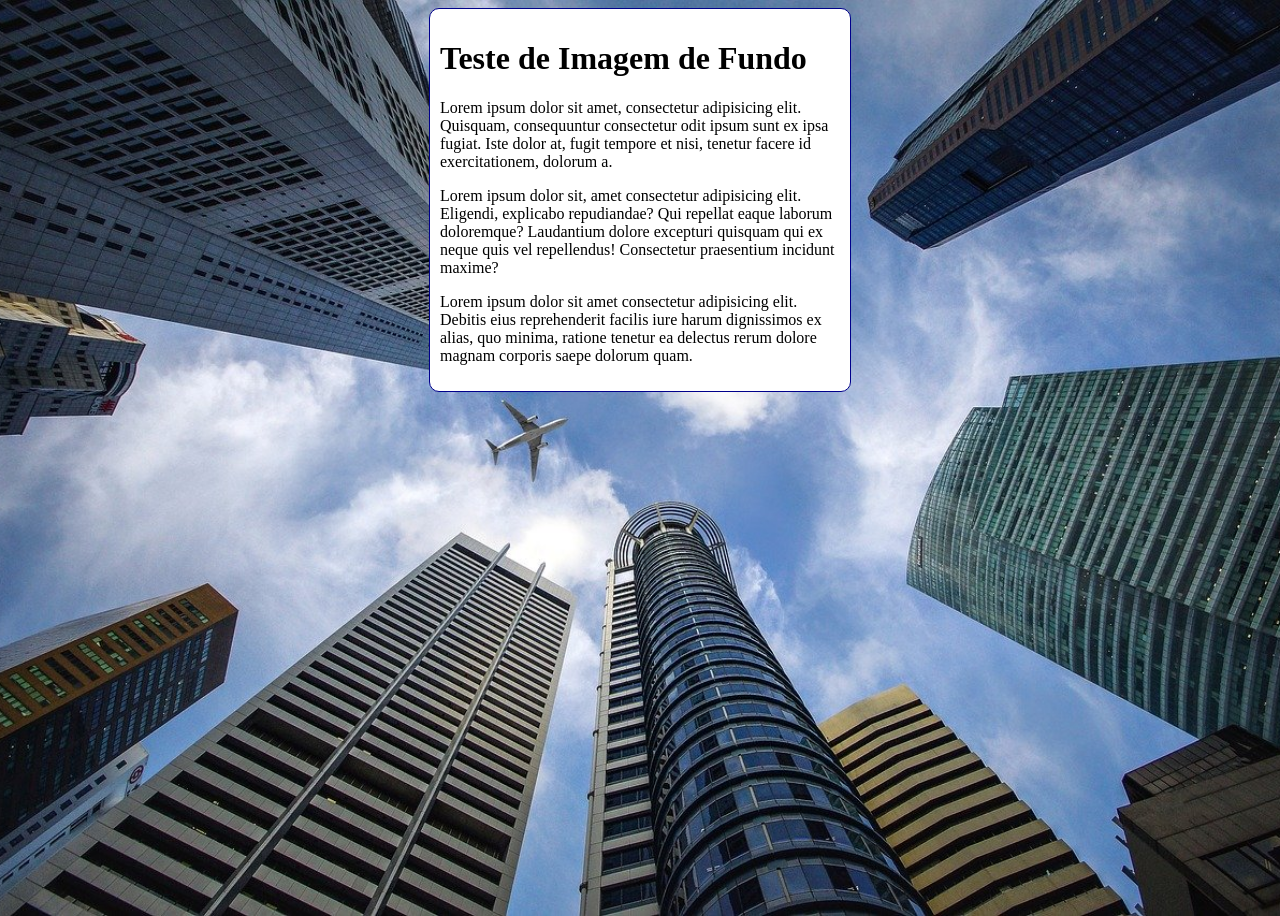
==== exercicios/modulo-03/ex022/fundo006.html @ 24b7cd2f "atualizei 022" ====
<!DOCTYPE html>
<html lang="pt-br">
<head>
    <meta charset="UTF-8">
    <meta name="viewport" content="width=device-width, initial-scale=1.0">
    <title>Documemt</title>
    <style>
        body {
            height: 100vh; 
            background-color: black;
            background-image: url('imagens/wallpaper002.jpg');
            background-position: center center;
            background-repeat: no-repeat;
            background-size: cover;
        }

        main {
            background-color: white;
            width: 400px;
            padding: 10px;
            margin: auto;
            border: 1px solid darkblue;
            border-radius: 10px;
        }
    </style>
</head>
<body>
    <main>
        <h1>Teste de Imagem de Fundo</h1>
        <p>Lorem ipsum dolor sit amet, consectetur adipisicing elit. Quisquam, consequuntur consectetur odit ipsum sunt ex ipsa fugiat. Iste dolor at, fugit tempore et nisi, tenetur facere id exercitationem, dolorum a.</p>
        <p>Lorem ipsum dolor sit, amet consectetur adipisicing elit. Eligendi, explicabo repudiandae? Qui repellat eaque laborum doloremque? Laudantium dolore excepturi quisquam qui ex neque quis vel repellendus! Consectetur praesentium incidunt maxime?</p>
        <p>Lorem ipsum dolor sit amet consectetur adipisicing elit. Debitis eius reprehenderit facilis iure harum dignissimos ex alias, quo minima, ratione tenetur ea delectus rerum dolore magnam corporis saepe dolorum quam.</p>
    </main>
</body>
</html>
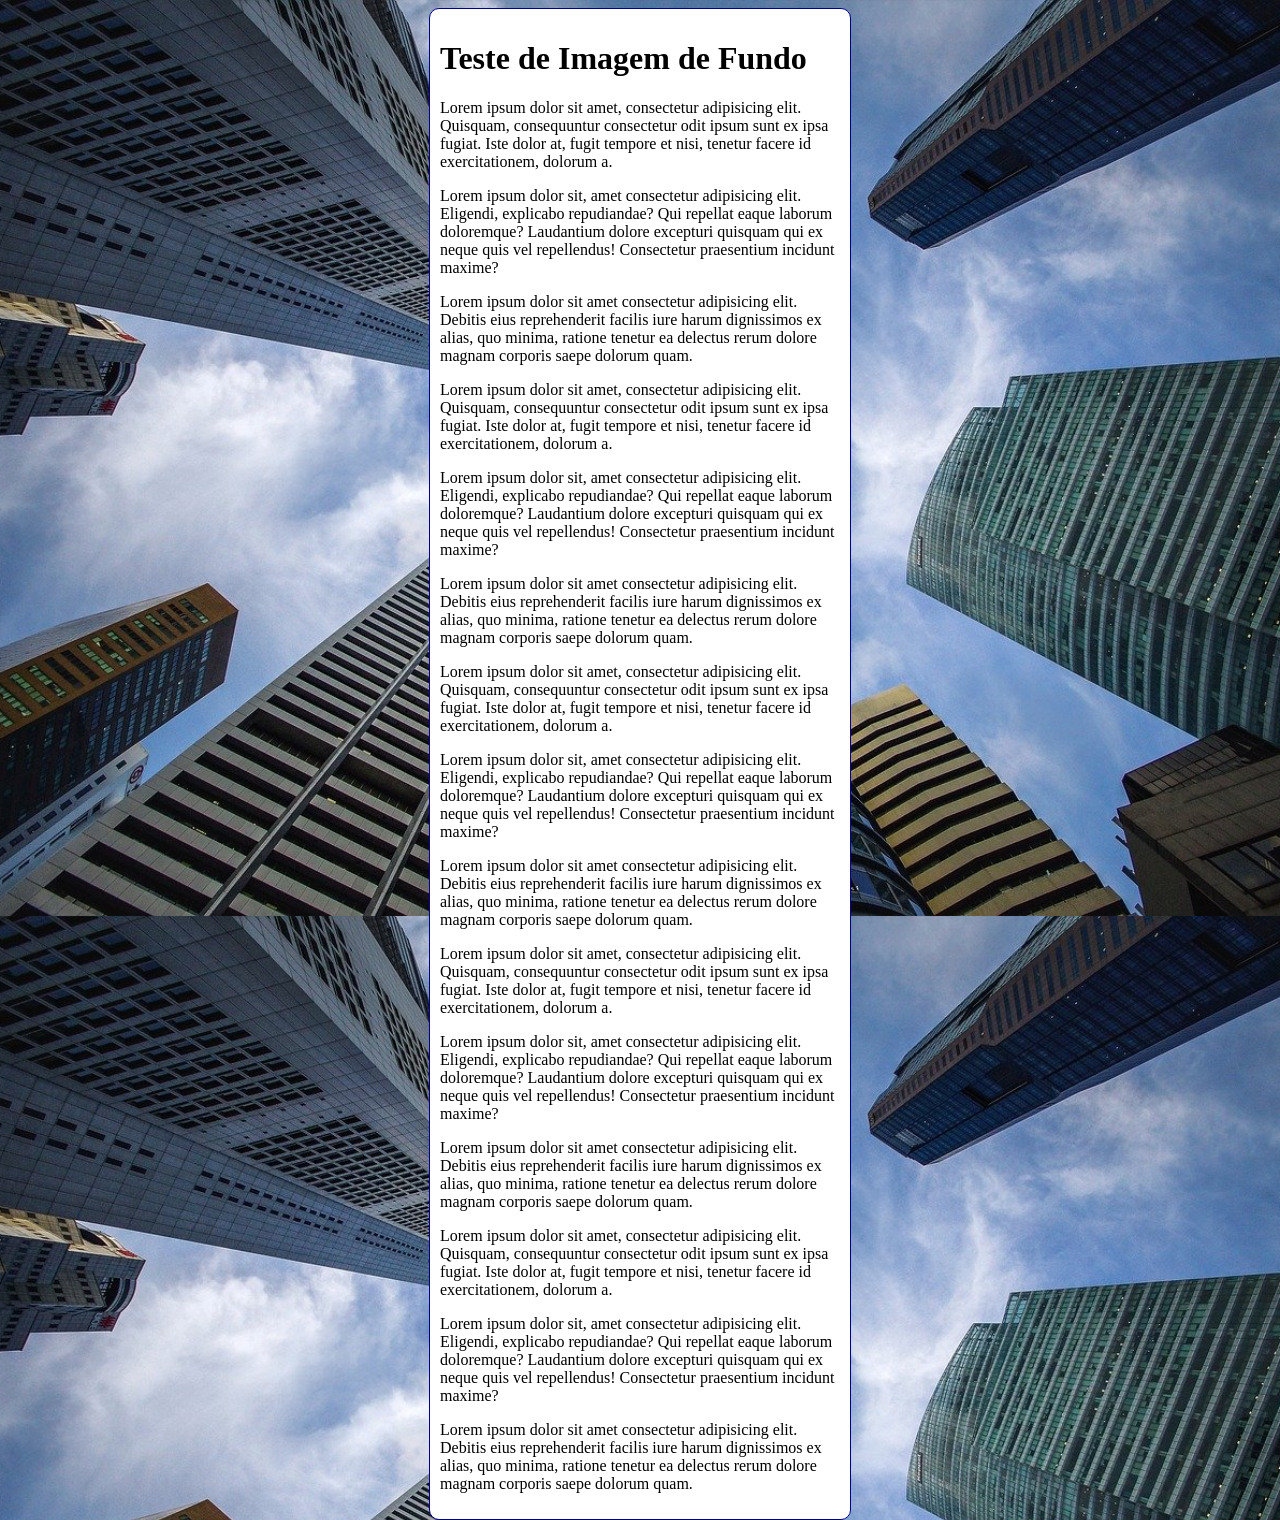
==== commit 0faae013: "atualizado o 022" ====
--- a/exercicios/modulo-03/ex022/fundo006.html
+++ b/exercicios/modulo-03/ex022/fundo006.html
@@ -10,7 +10,7 @@
             background-color: black;
             background-image: url('imagens/wallpaper002.jpg');
             background-position: center center;
-            background-repeat: no-repeat;
+            background-repeat: repeat-y;
             background-size: cover;
         }
 
@@ -30,6 +30,18 @@
         <p>Lorem ipsum dolor sit amet, consectetur adipisicing elit. Quisquam, consequuntur consectetur odit ipsum sunt ex ipsa fugiat. Iste dolor at, fugit tempore et nisi, tenetur facere id exercitationem, dolorum a.</p>
         <p>Lorem ipsum dolor sit, amet consectetur adipisicing elit. Eligendi, explicabo repudiandae? Qui repellat eaque laborum doloremque? Laudantium dolore excepturi quisquam qui ex neque quis vel repellendus! Consectetur praesentium incidunt maxime?</p>
         <p>Lorem ipsum dolor sit amet consectetur adipisicing elit. Debitis eius reprehenderit facilis iure harum dignissimos ex alias, quo minima, ratione tenetur ea delectus rerum dolore magnam corporis saepe dolorum quam.</p>
+        <p>Lorem ipsum dolor sit amet, consectetur adipisicing elit. Quisquam, consequuntur consectetur odit ipsum sunt ex ipsa fugiat. Iste dolor at, fugit tempore et nisi, tenetur facere id exercitationem, dolorum a.</p>
+        <p>Lorem ipsum dolor sit, amet consectetur adipisicing elit. Eligendi, explicabo repudiandae? Qui repellat eaque laborum doloremque? Laudantium dolore excepturi quisquam qui ex neque quis vel repellendus! Consectetur praesentium incidunt maxime?</p>
+        <p>Lorem ipsum dolor sit amet consectetur adipisicing elit. Debitis eius reprehenderit facilis iure harum dignissimos ex alias, quo minima, ratione tenetur ea delectus rerum dolore magnam corporis saepe dolorum quam.</p>
+        <p>Lorem ipsum dolor sit amet, consectetur adipisicing elit. Quisquam, consequuntur consectetur odit ipsum sunt ex ipsa fugiat. Iste dolor at, fugit tempore et nisi, tenetur facere id exercitationem, dolorum a.</p>
+        <p>Lorem ipsum dolor sit, amet consectetur adipisicing elit. Eligendi, explicabo repudiandae? Qui repellat eaque laborum doloremque? Laudantium dolore excepturi quisquam qui ex neque quis vel repellendus! Consectetur praesentium incidunt maxime?</p>
+        <p>Lorem ipsum dolor sit amet consectetur adipisicing elit. Debitis eius reprehenderit facilis iure harum dignissimos ex alias, quo minima, ratione tenetur ea delectus rerum dolore magnam corporis saepe dolorum quam.</p>
+        <p>Lorem ipsum dolor sit amet, consectetur adipisicing elit. Quisquam, consequuntur consectetur odit ipsum sunt ex ipsa fugiat. Iste dolor at, fugit tempore et nisi, tenetur facere id exercitationem, dolorum a.</p>
+        <p>Lorem ipsum dolor sit, amet consectetur adipisicing elit. Eligendi, explicabo repudiandae? Qui repellat eaque laborum doloremque? Laudantium dolore excepturi quisquam qui ex neque quis vel repellendus! Consectetur praesentium incidunt maxime?</p>
+        <p>Lorem ipsum dolor sit amet consectetur adipisicing elit. Debitis eius reprehenderit facilis iure harum dignissimos ex alias, quo minima, ratione tenetur ea delectus rerum dolore magnam corporis saepe dolorum quam.</p>
+        <p>Lorem ipsum dolor sit amet, consectetur adipisicing elit. Quisquam, consequuntur consectetur odit ipsum sunt ex ipsa fugiat. Iste dolor at, fugit tempore et nisi, tenetur facere id exercitationem, dolorum a.</p>
+        <p>Lorem ipsum dolor sit, amet consectetur adipisicing elit. Eligendi, explicabo repudiandae? Qui repellat eaque laborum doloremque? Laudantium dolore excepturi quisquam qui ex neque quis vel repellendus! Consectetur praesentium incidunt maxime?</p>
+        <p>Lorem ipsum dolor sit amet consectetur adipisicing elit. Debitis eius reprehenderit facilis iure harum dignissimos ex alias, quo minima, ratione tenetur ea delectus rerum dolore magnam corporis saepe dolorum quam.</p>
     </main>
 </body>
 </html>
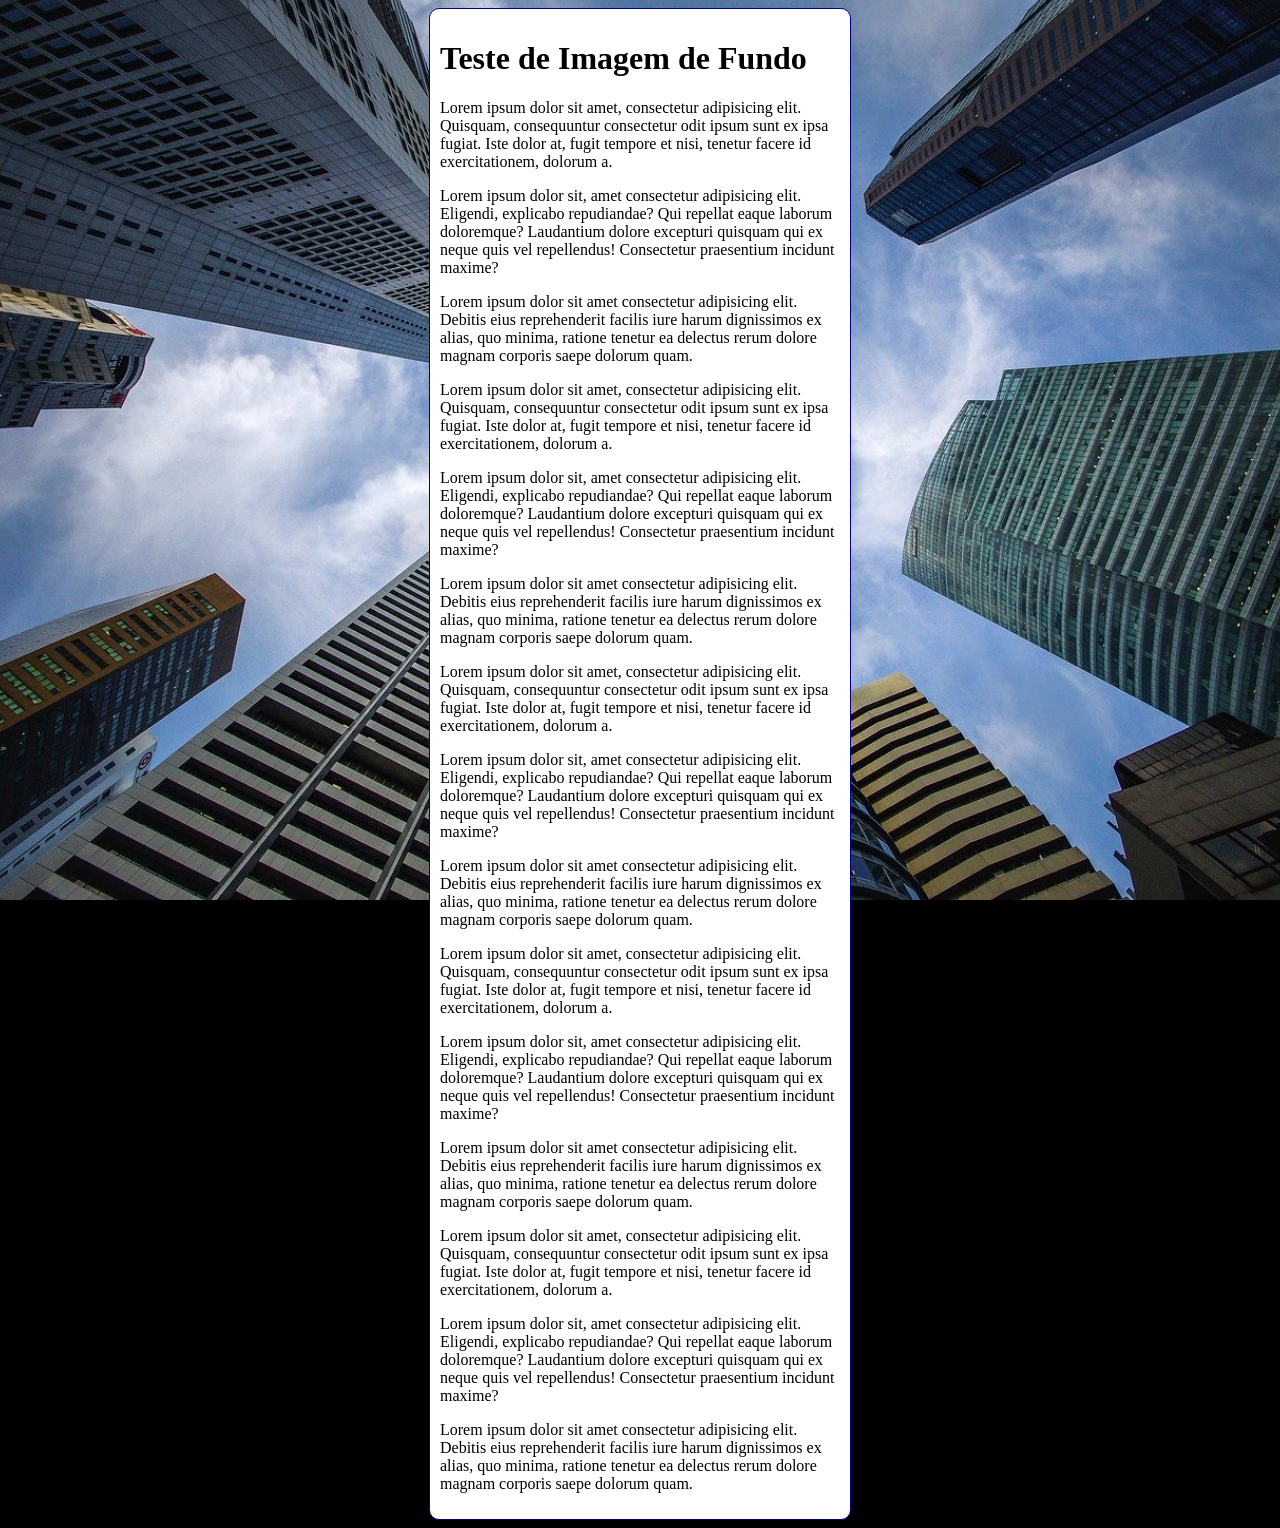
==== commit c4c5972e: "Update fundo006.html" ====
--- a/exercicios/modulo-03/ex022/fundo006.html
+++ b/exercicios/modulo-03/ex022/fundo006.html
@@ -6,17 +6,28 @@
     <title>Documemt</title>
     <style>
         body {
+            /*
             height: 100vh; 
             background-color: black;
             background-image: url('imagens/wallpaper002.jpg');
             background-position: center center;
-            background-repeat: repeat-y;
+            background-repeat: no-repeat;
+            background-size: cover;
+            background-attachment: fixed;
+            */
+
+            /* 
+              Shorthand - background 
+                color > image > position > repeat > [size] > attachment
+            obs: se o SIZE nao funcionar, remova do shorthand e mantenha ele por fora.
+            */
+            background: black url('imagens/wallpaper002.jpg') center center no-repeat fixed;
             background-size: cover;
         }
 
         main {
             background-color: white;
-            width: 400px;
+            max-width: 400px;
             padding: 10px;
             margin: auto;
             border: 1px solid darkblue;
